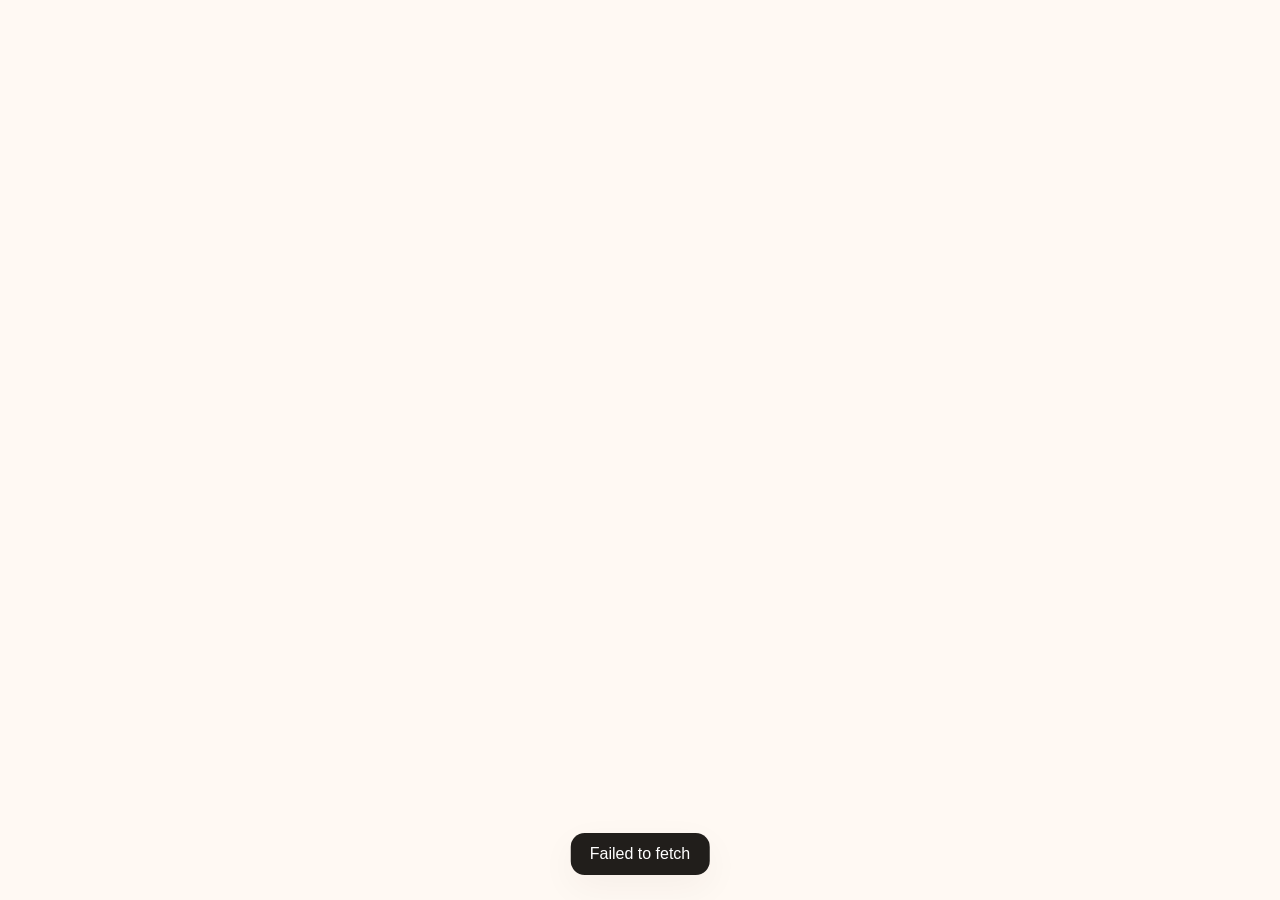
==== index.html @ 8232a76b "Add files via upload" ====
<!DOCTYPE html>
<html lang="pt-BR">
 <head>
  <meta charset="utf-8"/>
  <meta content="width=device-width,initial-scale=1" name="viewport"/>
  <meta content="#961406" name="theme-color"/>
  <title>
   Bendito Pastel · Peça online
  </title>
  <link href="https://cdnjs.cloudflare.com/ajax/libs/font-awesome/6.7.2/css/all.min.css" rel="stylesheet"/>
  <link href="./style.css" rel="stylesheet"/>
 </head>
 <body class="customerbody">
  <div id="app">
  </div>
  <script src="./customer.js" type="module">
  </script>
 </body>
</html>
---- style.css ----
:root{--brand:#961406;--accent:#d5411a;--bg:#faf8f5;--surface:#fff;--text:#211e1b;--muted:#87817d;--line:#eee9e5;--green:#238866;--shadow:0 12px 36px #3b190b0c}*{box-sizing:border-box}body{margin:0;background:var(--bg);color:var(--text);font-family:Inter,ui-sans-serif,-apple-system,BlinkMacSystemFont,'Segoe UI',sans-serif}button,input,select,textarea{font:inherit}button{cursor:pointer;border:0}button:disabled{opacity:.45;cursor:not-allowed}.primary{background:var(--brand);color:#fff;padding:13px 18px;border-radius:13px;font-weight:700}.primary:hover{background:#771308}.secondary{background:#f8ece7;color:var(--brand);padding:12px 16px;border-radius:12px;font-weight:650}.outline{background:#fff;border:1px solid var(--line);padding:11px 15px;border-radius:12px;color:var(--text)}.iconbtn{border:1px solid var(--line);border-radius:13px;background:#fff;padding:10px 12px}.muted{color:var(--muted)}.small{font-size:12px}.row{display:flex;align-items:center;gap:12px}.between{justify-content:space-between}.wrap{flex-wrap:wrap}.pill{font-size:11px;background:#f8e7de;border-radius:99px;padding:6px 10px;color:var(--brand);font-weight:750}.green{color:var(--green)}.card{background:#fff;border:1px solid #eeeae7;border-radius:20px;box-shadow:0 3px 12px #4a130807}.input{width:100%;padding:12px 14px;border:1px solid #e8e2df;border-radius:12px;background:#fff;outline:none}.input:focus{border-color:var(--accent);box-shadow:0 0 0 3px #d5411a20}label.field{font-size:13px;font-weight:650;display:block;margin:12px 0 6px}.grid{display:grid;gap:16px}.empty{color:var(--muted);padding:30px;text-align:center}.toast{position:fixed;bottom:25px;left:50%;transform:translateX(-50%);background:#211e1b;color:#fff;padding:12px 19px;border-radius:14px;z-index:999;box-shadow:var(--shadow);max-width:90%;text-align:center}.hidden{display:none!important}.photo{background:linear-gradient(135deg,#fbe9d4,#eed7c3);object-fit:cover;display:flex;align-items:center;justify-content:center;overflow:hidden}.photo img{width:100%;height:100%;object-fit:cover}.placeholder{font-size:56px;filter:drop-shadow(0 5px 8px #71280022)}.modalshade{position:fixed;inset:0;background:#21120e99;display:flex;align-items:center;justify-content:center;padding:18px;z-index:100}.modal{max-height:92vh;overflow:auto;background:#fff;border-radius:23px;padding:25px;width:min(560px,100%);box-shadow:0 25px 100px #1a0d0b35}.modal h2{margin:0 0 18px;font-size:22px}.modal .actions{display:flex;justify-content:flex-end;gap:10px;margin-top:22px}.checkboxline{display:flex;align-items:center;gap:9px;font-size:14px;padding:7px 0}.checkboxline input{accent-color:var(--brand)}.gallery{display:flex;gap:8px;overflow:auto;padding:8px 0}.gallery img{width:78px;height:70px;border-radius:10px;object-fit:cover}.sectiontitle{font-weight:800;letter-spacing:-.035em;font-size:23px;margin:0 0 17px}.noborder{border:0;background:transparent}.brand{font-size:21px;font-weight:900;letter-spacing:-1.2px}.brand i{display:inline-grid;place-items:center;font-size:19px;font-style:normal;background:var(--brand);color:white;border-radius:11px;width:39px;height:39px;margin-right:8px}
/* Administration */
.adminbody{background:#f6f5f3}.adminshell{display:flex;min-height:100vh}.sidebar{width:242px;background:white;border-right:1px solid var(--line);padding:24px 15px;position:sticky;top:0;height:100vh;flex-shrink:0;display:flex;flex-direction:column}.navcaption{font-size:10px;color:#a2a1a0;letter-spacing:.1em;font-weight:800;margin:34px 12px 11px}.navitem{display:flex;align-items:center;gap:13px;padding:13px 15px;width:100%;text-align:left;background:transparent;border-radius:13px;color:#68625f;font-weight:650;margin:2px 0}.navitem.active{background:#f8e7e1;color:var(--brand)}.navitem span{font-size:18px;width:23px}.sidebarbottom{margin-top:auto;border-radius:17px;padding:17px;background:linear-gradient(135deg,#961406,#d5411a);color:white}.adminmain{flex:1;min-width:0;padding:28px 34px;max-width:1550px;margin:auto}.adminheader{display:flex;justify-content:space-between;align-items:center;gap:15px;margin-bottom:32px}.adminheader h1{margin:0;font-size:29px;letter-spacing:-1.1px}.adminheader p{color:var(--muted);margin:7px 0 0;font-size:13px}.adminsearch{border:1px solid var(--line);border-radius:12px;background:white;padding:12px;width:240px}.stats{grid-template-columns:repeat(4,1fr)}.stat{padding:21px}.stat .value{font-size:30px;font-weight:850;letter-spacing:-1px;margin:18px 0 7px}.stat .label{font-size:13px;color:#69605e}.stat .symbol{background:#fbefe9;color:var(--brand);width:36px;height:36px;display:grid;place-items:center;border-radius:12px}.panels{grid-template-columns:1.25fr 1fr;margin-top:22px}.panel{padding:22px}.panel h3{margin:0 0 18px}.barrow{display:flex;align-items:center;gap:12px;margin:15px 0;font-size:13px}.bartrack{background:#f4eeea;flex:1;border-radius:20px;height:11px;overflow:hidden}.barfill{height:100%;border-radius:20px;background:linear-gradient(90deg,#f2b19d,var(--brand))}.tablewrap{overflow:auto}.datatable{width:100%;border-collapse:collapse;font-size:13px}.datatable th{text-align:left;color:#9a938f;font-size:11px;font-weight:700;padding:14px 12px;border-bottom:1px solid var(--line);white-space:nowrap}.datatable td{padding:15px 12px;border-bottom:1px solid #f5f0ec;vertical-align:middle}.datatable tr:last-child td{border-bottom:0}.datatable .thumb{width:48px;height:48px;border-radius:12px;flex-shrink:0}.status{border-radius:99px;padding:6px 10px;background:#e9f6ed;color:#26844d;font-weight:700;font-size:11px;white-space:nowrap}.status.off{background:#f8eae5;color:#9f4a35}.toolbar{display:flex;align-items:center;justify-content:space-between;gap:12px;margin-bottom:17px}.chip{padding:9px 14px;border-radius:99px;border:1px solid #eae4df;background:white;font-size:12px;font-weight:700}.chip.selected{background:#f8e7e1;border-color:#f1c4b5;color:var(--brand)}.formgrid{display:grid;grid-template-columns:1fr 1fr;gap:0 13px}.formgrid .full{grid-column:1/-1}.image-drop{border:2px dashed #e5d7d1;background:#fffbf9;border-radius:14px;padding:17px;text-align:center;cursor:pointer}.image-drop input{max-width:100%}.subnav{display:flex;gap:8px;flex-wrap:wrap}.ordercard{padding:20px;margin:12px 0}.ordercard .items{font-size:13px;line-height:1.8;margin:15px 0;border-block:1px solid var(--line);padding:10px 0}.configcard{padding:23px;max-width:750px}.mobiletop{display:none}
/* Customer */
.customerbody{background:#fff9f3}.customertop{background:#fff8f1;max-width:720px;margin:auto;padding:23px 18px 0}.customerwrap{max-width:720px;margin:auto;padding:0 18px 110px}.shopheading{display:flex;align-items:center;justify-content:space-between;gap:10px;margin-bottom:22px}.shopheading h1{margin:4px 0 3px;font-weight:900;letter-spacing:-1.5px;font-size:29px}.shopheading p{margin:0;color:#86766c;font-size:12px}.roundbtn{display:grid;place-items:center;background:white;border:1px solid #f2e6df;border-radius:15px;width:44px;height:44px;font-size:20px;box-shadow:0 4px 12px #5a21110c}.searchbar{display:flex;gap:10px;margin:15px 0 20px}.searchbar input{background:#fff;border:1px solid #f0e9e3;border-radius:16px;flex:1;min-width:0;padding:15px}.hero{min-height:215px;border-radius:22px;background:linear-gradient(110deg,#6e0d05,#9f1c09 65%,#d6411b);color:white;padding:25px 23px;display:flex;position:relative;overflow:hidden;align-items:center}.hero .copy{z-index:1;max-width:60%}.hero h2{font-size:27px;letter-spacing:-1px;line-height:1.06;margin:10px 0}.hero p{font-size:12px;line-height:1.5;opacity:.9}.hero button{background:#fff;color:var(--brand);border-radius:13px;padding:10px 13px;font-weight:800;margin-top:8px;font-size:12px}.customersection{margin-top:27px}.customersection h2{font-size:19px;letter-spacing:-.6px;margin:0 0 14px}.categoryrow{display:flex;gap:17px;overflow-x:auto;padding-bottom:7px;scrollbar-width:none}.catbubble{background:transparent;min-width:80px;display:flex;flex-direction:column;align-items:center;gap:8px;font-weight:750;font-size:11px;color:#51443f}.catbubble .bubble{background:white;box-shadow:0 5px 14px #68291511;border-radius:50%;width:73px;height:73px;display:grid;place-items:center;font-size:33px;border:2px solid transparent;overflow:hidden}.catbubble.active .bubble{border-color:var(--accent);background:#ffe8da}.catbubble.active{color:var(--brand)}.catbubble img{width:100%;height:100%;object-fit:cover}.productsgrid{grid-template-columns:repeat(2,minmax(0,1fr));gap:13px}.productcard{background:#fff;border:1px solid #f4eae2;border-radius:18px;padding:10px;box-shadow:0 6px 22px #6c35100a;min-width:0}.productcard .photo{height:147px;border-radius:14px;position:relative}.productcard .photo .placeholder{font-size:83px}.productcard h3{font-size:14px;line-height:1.25;margin:11px 0 5px}.productcard p{font-size:11px;color:#8f817b;min-height:29px;line-height:1.4;margin:0}.price{font-weight:850;color:var(--brand);font-size:17px}.oldprice{font-size:11px;text-decoration:line-through;color:#aaa}.productfoot{display:flex;align-items:center;justify-content:space-between;gap:4px;margin-top:12px}.addbtn{background:var(--accent);color:white;border-radius:11px;width:34px;height:34px;font-size:22px}.productcard .pill{position:absolute;top:8px;left:8px;background:white;font-size:10px}.bottomnav{position:fixed;bottom:0;left:50%;transform:translateX(-50%);width:min(720px,100%);background:#fff;display:flex;justify-content:space-around;align-items:center;box-shadow:0 -8px 30px #612d1b12;z-index:30;border-radius:19px 19px 0 0;padding:12px 8px max(12px,env(safe-area-inset-bottom))}.bottomnav button{display:flex;align-items:center;flex-direction:column;gap:3px;color:#8d817c;background:transparent;font-size:10px;font-weight:650;min-width:58px}.bottomnav button b{font-size:21px;font-weight:400}.bottomnav button.active{color:var(--brand)}.cartcount{position:absolute;margin-left:20px;margin-top:-5px;border-radius:50%;background:var(--brand);color:#fff;padding:2px 5px;font-size:10px}.progress{height:9px;background:#f1e9e5;border-radius:9px;overflow:hidden}.progress>div{background:var(--accent);height:100%;border-radius:9px}.cartline{display:flex;gap:12px;padding:13px 0;border-bottom:1px solid var(--line)}.cartline .photo{width:65px;height:65px;border-radius:12px;flex-shrink:0}.stepdot{height:5px;flex:1;background:#f0e5df;border-radius:10px}.stepdot.current{background:var(--accent)}@media(max-width:1150px){.stats{grid-template-columns:repeat(2,1fr)}.panels{grid-template-columns:1fr}}@media(max-width:760px){.sidebar{display:none}.adminmain{padding:16px}.mobiletop{display:flex;gap:7px;overflow:auto;margin-bottom:16px}.mobiletop button{white-space:nowrap}.adminheader{flex-wrap:wrap}.adminheader h1{font-size:23px}.adminsearch{width:100%}.stats{gap:9px}.stat{padding:15px}.stat .value{font-size:23px}.panel{padding:15px}.adminmain{width:100%}.hero:after{font-size:140px;right:-14px}.hero h2{font-size:25px}}@media(min-width:720px){.customerwrap{background:#fff9f3}.customertop{padding-top:35px}.productsgrid{grid-template-columns:repeat(3,minmax(0,1fr))}}
/* Unified catalog organizer */
.catalog-category{margin:12px 0;overflow:hidden;transition:box-shadow .18s ease,transform .18s ease}.catalog-category:hover{box-shadow:0 8px 24px #4a130811}.catalog-heading{display:flex;align-items:center;gap:12px;padding:16px;flex-wrap:wrap}.catalog-collapse{background:#f8eeeb;color:var(--brand);border-radius:9px;padding:8px}.grow{flex:1;min-width:130px}.catalog-items{padding:0 15px 15px 50px;min-height:30px}.catalog-product{display:flex;align-items:center;gap:12px;border-top:1px solid var(--line);padding:10px 0;transition:background .15s}.catalog-product:hover{background:#fffbf8}.catalogthumb{width:44px;height:44px;border-radius:10px;flex-shrink:0}.catalogthumb .placeholder{font-size:26px}.draghandle{cursor:grab;color:#b3a39c;font-size:22px;user-select:none}.dragging{opacity:.5;outline:2px dashed var(--accent)}.catalog-add{background:#faf0eb;color:var(--brand);padding:11px;border-radius:10px;margin-top:8px}.option-editor{background:#faf7f5;border:1px solid var(--line);border-radius:13px;padding:13px;margin:9px 0}.productcard{cursor:pointer;transition:transform .18s ease,box-shadow .18s ease}.productcard:hover{transform:translateY(-2px);box-shadow:0 9px 28px #6c35101d}.choice-group{border:1px solid var(--line);border-radius:15px;padding:14px;margin:12px 0}.choice-group h3{margin:0 0 5px}.choice-option{display:flex;align-items:center;gap:10px;padding:9px 0;border-top:1px solid #f6f2ef}.choice-option input{accent-color:var(--brand)}@media(prefers-reduced-motion:reduce){.catalog-category,.catalog-product,.productcard{transition:none}}

/* Product editor — reusable addons picker */
.linked-addons{display:grid;gap:8px;margin:10px 0}
.linked-addon{display:flex;align-items:center;gap:10px;background:#faf8f7;border:1px solid var(--line);border-radius:12px;padding:10px 12px}
.linked-addon .grow,.addon-pick-option .grow{display:flex;flex-direction:column;gap:3px;min-width:0}
.linked-addon-icon{display:grid;place-items:center;flex:none;width:32px;height:32px;border-radius:9px;background:#fbeae6;color:var(--primary,#961406);font-weight:700}
.addon-picker{margin-top:12px;border:1px solid var(--line);border-radius:14px;padding:12px;background:#fff}
.addon-picker[hidden]{display:none}
.addon-results{display:grid;gap:5px;margin-top:9px;max-height:240px;overflow:auto}
.addon-pick-option{width:100%;display:flex;align-items:center;gap:10px;text-align:left;border:1px solid transparent;border-radius:10px;background:transparent;padding:10px;cursor:pointer;color:inherit;transition:background .15s ease,border-color .15s ease}
.addon-pick-option:hover,.addon-pick-option:focus-visible{background:#fff5f2;border-color:#eed5ce}
.picker-add{font-size:12px;color:#961406;white-space:nowrap;font-weight:600}
@media(prefers-reduced-motion:reduce){.addon-pick-option{transition:none}}

/* v0.4: product image, fixed incentive, quantity controls, subtle motion */
.shipping-sticky{position:sticky;top:0;z-index:25;background:#fff9f3ed;backdrop-filter:blur(12px);padding:11px 4px 12px;margin:0 auto 8px;max-width:720px;padding:12px 18px;font-size:12px;font-weight:750;color:var(--brand)}
.shipping-sticky .progress{height:5px;margin-top:8px}.customertop{display:flow-root}.customerbody .fa-solid{color:inherit;font-size:.95em}
.swipe-hint{margin-top:20px;padding:14px 10px;color:#7a5146;font-size:12px;text-align:center;background:#fff5ed;border:1px dashed #e9cfc4;border-radius:14px}.swipe-arrows{display:flex;justify-content:center;gap:14px;margin-top:10px}.swipe-arrows button{background:white;color:var(--brand);border:1px solid #e7d5ca;border-radius:50%;height:34px;width:34px}
.product-detail-modal{padding:0;overflow:auto}.product-detail-hero{height:270px;width:100%;background-color:#6e160d;background-position:center;background-size:cover;position:relative;color:white;border-radius:23px 23px 15px 15px;overflow:hidden}.product-detail-top{position:absolute;top:0;left:0;right:0;display:flex;align-items:flex-start;justify-content:space-between;gap:14px;padding:22px 20px;background:linear-gradient(180deg,#350800a8,transparent)}.product-detail-top h2{font-size:22px;line-height:1.2;color:#fff;margin:0;text-shadow:0 1px 4px #0007}.detail-close{background:#ffffffed;color:#50100a;border:0;border-radius:50%;width:36px;height:36px;flex-shrink:0;display:grid;place-items:center}.detail-placeholder{height:100%;display:grid;place-items:center;font-size:75px;color:#fff5}.product-detail-content{padding:22px 24px 25px}.choice-group{padding:17px 0;border-top:1px solid var(--line)}.choice-group h3{margin:0 0 5px}.choice-option{display:flex;align-items:center;gap:9px;padding:13px 0;border-bottom:1px solid #f3ece7;font-size:13px}.choice-name{flex:1}.choice-option>b{font-size:12px;white-space:nowrap}.choice-counter{display:flex;align-items:center;gap:9px;margin-left:auto}.choice-counter button{width:30px;height:30px;border-radius:9px;background:#f8ebe5;color:var(--brand);font-size:12px}.choice-counter strong{min-width:14px;text-align:center}.choice-counter button:disabled{opacity:.3}
.productcard,.addbtn,.catbubble,.swipe-arrows button{transition:transform .18s ease,box-shadow .18s ease}.productcard:active,.addbtn:active,.swipe-arrows button:active{transform:scale(.97)}.customersection#menu{scroll-margin-top:85px}
@media(max-width:600px){.product-detail-modal{width:100%;max-height:95dvh;border-radius:23px 23px 0 0;align-self:flex-end}.modalshade:has(.product-detail-modal){padding:0;align-items:flex-end}.product-detail-hero{height:clamp(230px,64vw,350px)}}
@media(prefers-reduced-motion:reduce){.productcard,.addbtn,.catbubble,.swipe-arrows button{transition:none}html{scroll-behavior:auto}}

/* v0.5: swipe feedback and order navigation */
#menu{will-change:transform;touch-action:pan-y;contain:layout style}.swipe-hint{animation:swipeNudge 2.8s ease-in-out infinite}.pix-result{margin:18px 0;text-align:left;padding:15px;background:#fff5ee;border-radius:14px}.pix-result textarea{font-size:11px;overflow-wrap:anywhere}@keyframes swipeNudge{0%,75%,100%{transform:translateX(0)}83%{transform:translateX(-7px)}91%{transform:translateX(5px)}}@media(prefers-reduced-motion:reduce){.swipe-hint{animation:none}#menu{will-change:auto}}

/* v0.6: preserve viewport during horizontal category changes */
#menu{overflow-anchor:none;backface-visibility:hidden;transform:translateZ(0)}
html{overflow-anchor:none}

.footer-banner {
  padding: 28px 22px;
  min-height: 150px;
  border-radius: 16px;
  background-color: #961406;
  background-size: cover;
  background-position: center;
  color: white;
}
.footer-banner h2,.footer-banner p { color: white; }
#menu { touch-action: pan-y; contain: layout style; }
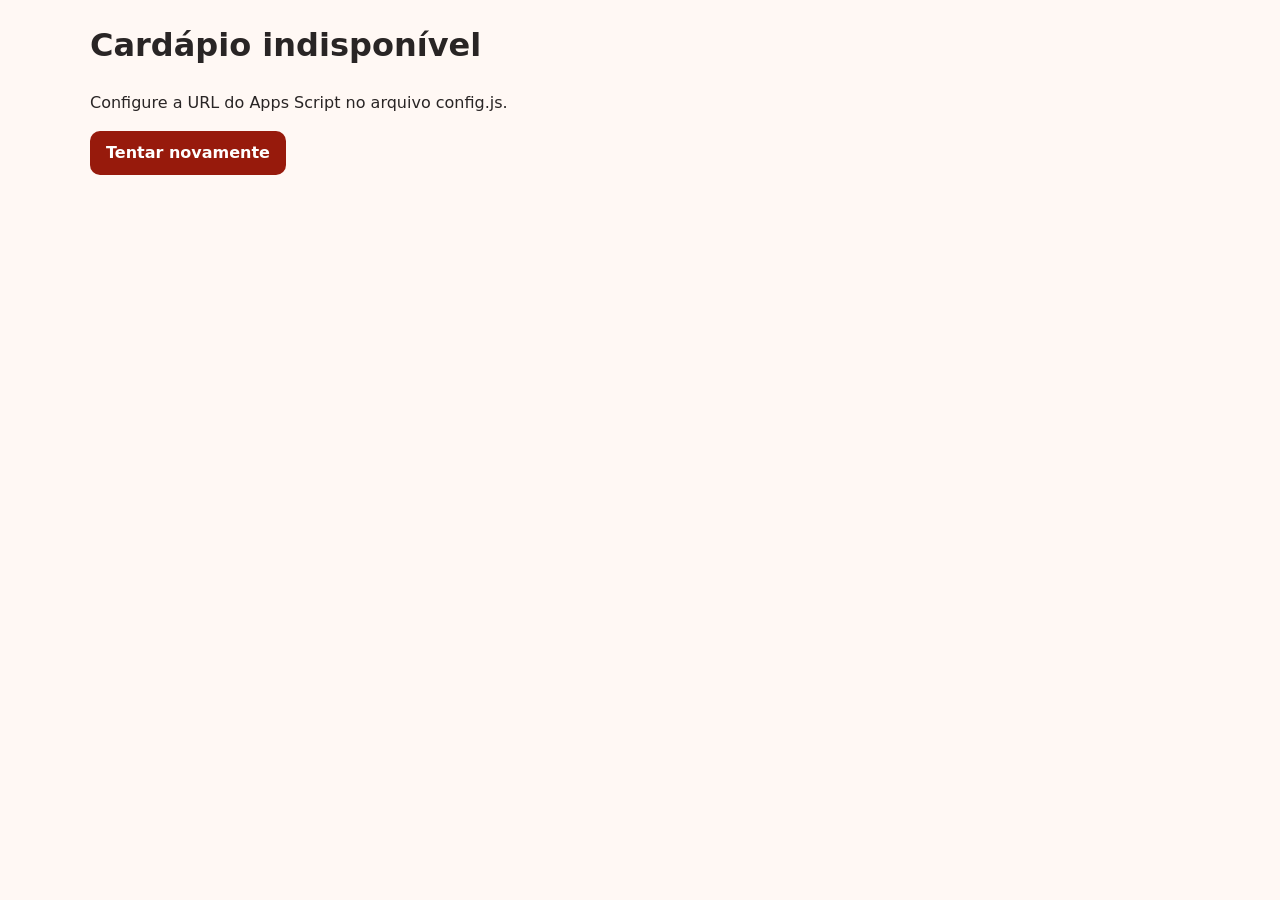
==== commit 3092157c: "Add files via upload" ====
--- a/index.html
+++ b/index.html
@@ -1,20 +1 @@
-<!DOCTYPE html>
-<html lang="pt-BR">
- <head>
-  <meta charset="utf-8"/>
-  <meta content="width=device-width,initial-scale=1" name="viewport"/>
-  <meta content="#961406" name="theme-color"/>
-  <title>
-   Bendito Pastel · Peça online
-  </title>
-  <link href="https://cdnjs.cloudflare.com/ajax/libs/font-awesome/6.7.2/css/all.min.css" rel="stylesheet"/>
-  <link href="./style.css" rel="stylesheet"/>
- </head>
- <body class="customerbody">
-  <div id="app">
-  </div>
-  <script src="./customer.js" type="module">
-  </script>
- </body>
-</html>
-
+<!doctype html><html lang="pt-BR"><head><meta charset="utf-8"><meta name="viewport" content="width=device-width,initial-scale=1"><meta name="theme-color" content="#971a0c"><title>Cardápio digital</title><link rel="stylesheet" href="style.css"></head><body><div id="app"></div><script src="config.js"></script><script type="module" src="app.js"></script></body></html>
--- a/style.css
+++ b/style.css
@@ -1,48 +1 @@
-:root{--brand:#961406;--accent:#d5411a;--bg:#faf8f5;--surface:#fff;--text:#211e1b;--muted:#87817d;--line:#eee9e5;--green:#238866;--shadow:0 12px 36px #3b190b0c}*{box-sizing:border-box}body{margin:0;background:var(--bg);color:var(--text);font-family:Inter,ui-sans-serif,-apple-system,BlinkMacSystemFont,'Segoe UI',sans-serif}button,input,select,textarea{font:inherit}button{cursor:pointer;border:0}button:disabled{opacity:.45;cursor:not-allowed}.primary{background:var(--brand);color:#fff;padding:13px 18px;border-radius:13px;font-weight:700}.primary:hover{background:#771308}.secondary{background:#f8ece7;color:var(--brand);padding:12px 16px;border-radius:12px;font-weight:650}.outline{background:#fff;border:1px solid var(--line);padding:11px 15px;border-radius:12px;color:var(--text)}.iconbtn{border:1px solid var(--line);border-radius:13px;background:#fff;padding:10px 12px}.muted{color:var(--muted)}.small{font-size:12px}.row{display:flex;align-items:center;gap:12px}.between{justify-content:space-between}.wrap{flex-wrap:wrap}.pill{font-size:11px;background:#f8e7de;border-radius:99px;padding:6px 10px;color:var(--brand);font-weight:750}.green{color:var(--green)}.card{background:#fff;border:1px solid #eeeae7;border-radius:20px;box-shadow:0 3px 12px #4a130807}.input{width:100%;padding:12px 14px;border:1px solid #e8e2df;border-radius:12px;background:#fff;outline:none}.input:focus{border-color:var(--accent);box-shadow:0 0 0 3px #d5411a20}label.field{font-size:13px;font-weight:650;display:block;margin:12px 0 6px}.grid{display:grid;gap:16px}.empty{color:var(--muted);padding:30px;text-align:center}.toast{position:fixed;bottom:25px;left:50%;transform:translateX(-50%);background:#211e1b;color:#fff;padding:12px 19px;border-radius:14px;z-index:999;box-shadow:var(--shadow);max-width:90%;text-align:center}.hidden{display:none!important}.photo{background:linear-gradient(135deg,#fbe9d4,#eed7c3);object-fit:cover;display:flex;align-items:center;justify-content:center;overflow:hidden}.photo img{width:100%;height:100%;object-fit:cover}.placeholder{font-size:56px;filter:drop-shadow(0 5px 8px #71280022)}.modalshade{position:fixed;inset:0;background:#21120e99;display:flex;align-items:center;justify-content:center;padding:18px;z-index:100}.modal{max-height:92vh;overflow:auto;background:#fff;border-radius:23px;padding:25px;width:min(560px,100%);box-shadow:0 25px 100px #1a0d0b35}.modal h2{margin:0 0 18px;font-size:22px}.modal .actions{display:flex;justify-content:flex-end;gap:10px;margin-top:22px}.checkboxline{display:flex;align-items:center;gap:9px;font-size:14px;padding:7px 0}.checkboxline input{accent-color:var(--brand)}.gallery{display:flex;gap:8px;overflow:auto;padding:8px 0}.gallery img{width:78px;height:70px;border-radius:10px;object-fit:cover}.sectiontitle{font-weight:800;letter-spacing:-.035em;font-size:23px;margin:0 0 17px}.noborder{border:0;background:transparent}.brand{font-size:21px;font-weight:900;letter-spacing:-1.2px}.brand i{display:inline-grid;place-items:center;font-size:19px;font-style:normal;background:var(--brand);color:white;border-radius:11px;width:39px;height:39px;margin-right:8px}
-/* Administration */
-.adminbody{background:#f6f5f3}.adminshell{display:flex;min-height:100vh}.sidebar{width:242px;background:white;border-right:1px solid var(--line);padding:24px 15px;position:sticky;top:0;height:100vh;flex-shrink:0;display:flex;flex-direction:column}.navcaption{font-size:10px;color:#a2a1a0;letter-spacing:.1em;font-weight:800;margin:34px 12px 11px}.navitem{display:flex;align-items:center;gap:13px;padding:13px 15px;width:100%;text-align:left;background:transparent;border-radius:13px;color:#68625f;font-weight:650;margin:2px 0}.navitem.active{background:#f8e7e1;color:var(--brand)}.navitem span{font-size:18px;width:23px}.sidebarbottom{margin-top:auto;border-radius:17px;padding:17px;background:linear-gradient(135deg,#961406,#d5411a);color:white}.adminmain{flex:1;min-width:0;padding:28px 34px;max-width:1550px;margin:auto}.adminheader{display:flex;justify-content:space-between;align-items:center;gap:15px;margin-bottom:32px}.adminheader h1{margin:0;font-size:29px;letter-spacing:-1.1px}.adminheader p{color:var(--muted);margin:7px 0 0;font-size:13px}.adminsearch{border:1px solid var(--line);border-radius:12px;background:white;padding:12px;width:240px}.stats{grid-template-columns:repeat(4,1fr)}.stat{padding:21px}.stat .value{font-size:30px;font-weight:850;letter-spacing:-1px;margin:18px 0 7px}.stat .label{font-size:13px;color:#69605e}.stat .symbol{background:#fbefe9;color:var(--brand);width:36px;height:36px;display:grid;place-items:center;border-radius:12px}.panels{grid-template-columns:1.25fr 1fr;margin-top:22px}.panel{padding:22px}.panel h3{margin:0 0 18px}.barrow{display:flex;align-items:center;gap:12px;margin:15px 0;font-size:13px}.bartrack{background:#f4eeea;flex:1;border-radius:20px;height:11px;overflow:hidden}.barfill{height:100%;border-radius:20px;background:linear-gradient(90deg,#f2b19d,var(--brand))}.tablewrap{overflow:auto}.datatable{width:100%;border-collapse:collapse;font-size:13px}.datatable th{text-align:left;color:#9a938f;font-size:11px;font-weight:700;padding:14px 12px;border-bottom:1px solid var(--line);white-space:nowrap}.datatable td{padding:15px 12px;border-bottom:1px solid #f5f0ec;vertical-align:middle}.datatable tr:last-child td{border-bottom:0}.datatable .thumb{width:48px;height:48px;border-radius:12px;flex-shrink:0}.status{border-radius:99px;padding:6px 10px;background:#e9f6ed;color:#26844d;font-weight:700;font-size:11px;white-space:nowrap}.status.off{background:#f8eae5;color:#9f4a35}.toolbar{display:flex;align-items:center;justify-content:space-between;gap:12px;margin-bottom:17px}.chip{padding:9px 14px;border-radius:99px;border:1px solid #eae4df;background:white;font-size:12px;font-weight:700}.chip.selected{background:#f8e7e1;border-color:#f1c4b5;color:var(--brand)}.formgrid{display:grid;grid-template-columns:1fr 1fr;gap:0 13px}.formgrid .full{grid-column:1/-1}.image-drop{border:2px dashed #e5d7d1;background:#fffbf9;border-radius:14px;padding:17px;text-align:center;cursor:pointer}.image-drop input{max-width:100%}.subnav{display:flex;gap:8px;flex-wrap:wrap}.ordercard{padding:20px;margin:12px 0}.ordercard .items{font-size:13px;line-height:1.8;margin:15px 0;border-block:1px solid var(--line);padding:10px 0}.configcard{padding:23px;max-width:750px}.mobiletop{display:none}
-/* Customer */
-.customerbody{background:#fff9f3}.customertop{background:#fff8f1;max-width:720px;margin:auto;padding:23px 18px 0}.customerwrap{max-width:720px;margin:auto;padding:0 18px 110px}.shopheading{display:flex;align-items:center;justify-content:space-between;gap:10px;margin-bottom:22px}.shopheading h1{margin:4px 0 3px;font-weight:900;letter-spacing:-1.5px;font-size:29px}.shopheading p{margin:0;color:#86766c;font-size:12px}.roundbtn{display:grid;place-items:center;background:white;border:1px solid #f2e6df;border-radius:15px;width:44px;height:44px;font-size:20px;box-shadow:0 4px 12px #5a21110c}.searchbar{display:flex;gap:10px;margin:15px 0 20px}.searchbar input{background:#fff;border:1px solid #f0e9e3;border-radius:16px;flex:1;min-width:0;padding:15px}.hero{min-height:215px;border-radius:22px;background:linear-gradient(110deg,#6e0d05,#9f1c09 65%,#d6411b);color:white;padding:25px 23px;display:flex;position:relative;overflow:hidden;align-items:center}.hero .copy{z-index:1;max-width:60%}.hero h2{font-size:27px;letter-spacing:-1px;line-height:1.06;margin:10px 0}.hero p{font-size:12px;line-height:1.5;opacity:.9}.hero button{background:#fff;color:var(--brand);border-radius:13px;padding:10px 13px;font-weight:800;margin-top:8px;font-size:12px}.customersection{margin-top:27px}.customersection h2{font-size:19px;letter-spacing:-.6px;margin:0 0 14px}.categoryrow{display:flex;gap:17px;overflow-x:auto;padding-bottom:7px;scrollbar-width:none}.catbubble{background:transparent;min-width:80px;display:flex;flex-direction:column;align-items:center;gap:8px;font-weight:750;font-size:11px;color:#51443f}.catbubble .bubble{background:white;box-shadow:0 5px 14px #68291511;border-radius:50%;width:73px;height:73px;display:grid;place-items:center;font-size:33px;border:2px solid transparent;overflow:hidden}.catbubble.active .bubble{border-color:var(--accent);background:#ffe8da}.catbubble.active{color:var(--brand)}.catbubble img{width:100%;height:100%;object-fit:cover}.productsgrid{grid-template-columns:repeat(2,minmax(0,1fr));gap:13px}.productcard{background:#fff;border:1px solid #f4eae2;border-radius:18px;padding:10px;box-shadow:0 6px 22px #6c35100a;min-width:0}.productcard .photo{height:147px;border-radius:14px;position:relative}.productcard .photo .placeholder{font-size:83px}.productcard h3{font-size:14px;line-height:1.25;margin:11px 0 5px}.productcard p{font-size:11px;color:#8f817b;min-height:29px;line-height:1.4;margin:0}.price{font-weight:850;color:var(--brand);font-size:17px}.oldprice{font-size:11px;text-decoration:line-through;color:#aaa}.productfoot{display:flex;align-items:center;justify-content:space-between;gap:4px;margin-top:12px}.addbtn{background:var(--accent);color:white;border-radius:11px;width:34px;height:34px;font-size:22px}.productcard .pill{position:absolute;top:8px;left:8px;background:white;font-size:10px}.bottomnav{position:fixed;bottom:0;left:50%;transform:translateX(-50%);width:min(720px,100%);background:#fff;display:flex;justify-content:space-around;align-items:center;box-shadow:0 -8px 30px #612d1b12;z-index:30;border-radius:19px 19px 0 0;padding:12px 8px max(12px,env(safe-area-inset-bottom))}.bottomnav button{display:flex;align-items:center;flex-direction:column;gap:3px;color:#8d817c;background:transparent;font-size:10px;font-weight:650;min-width:58px}.bottomnav button b{font-size:21px;font-weight:400}.bottomnav button.active{color:var(--brand)}.cartcount{position:absolute;margin-left:20px;margin-top:-5px;border-radius:50%;background:var(--brand);color:#fff;padding:2px 5px;font-size:10px}.progress{height:9px;background:#f1e9e5;border-radius:9px;overflow:hidden}.progress>div{background:var(--accent);height:100%;border-radius:9px}.cartline{display:flex;gap:12px;padding:13px 0;border-bottom:1px solid var(--line)}.cartline .photo{width:65px;height:65px;border-radius:12px;flex-shrink:0}.stepdot{height:5px;flex:1;background:#f0e5df;border-radius:10px}.stepdot.current{background:var(--accent)}@media(max-width:1150px){.stats{grid-template-columns:repeat(2,1fr)}.panels{grid-template-columns:1fr}}@media(max-width:760px){.sidebar{display:none}.adminmain{padding:16px}.mobiletop{display:flex;gap:7px;overflow:auto;margin-bottom:16px}.mobiletop button{white-space:nowrap}.adminheader{flex-wrap:wrap}.adminheader h1{font-size:23px}.adminsearch{width:100%}.stats{gap:9px}.stat{padding:15px}.stat .value{font-size:23px}.panel{padding:15px}.adminmain{width:100%}.hero:after{font-size:140px;right:-14px}.hero h2{font-size:25px}}@media(min-width:720px){.customerwrap{background:#fff9f3}.customertop{padding-top:35px}.productsgrid{grid-template-columns:repeat(3,minmax(0,1fr))}}
-/* Unified catalog organizer */
-.catalog-category{margin:12px 0;overflow:hidden;transition:box-shadow .18s ease,transform .18s ease}.catalog-category:hover{box-shadow:0 8px 24px #4a130811}.catalog-heading{display:flex;align-items:center;gap:12px;padding:16px;flex-wrap:wrap}.catalog-collapse{background:#f8eeeb;color:var(--brand);border-radius:9px;padding:8px}.grow{flex:1;min-width:130px}.catalog-items{padding:0 15px 15px 50px;min-height:30px}.catalog-product{display:flex;align-items:center;gap:12px;border-top:1px solid var(--line);padding:10px 0;transition:background .15s}.catalog-product:hover{background:#fffbf8}.catalogthumb{width:44px;height:44px;border-radius:10px;flex-shrink:0}.catalogthumb .placeholder{font-size:26px}.draghandle{cursor:grab;color:#b3a39c;font-size:22px;user-select:none}.dragging{opacity:.5;outline:2px dashed var(--accent)}.catalog-add{background:#faf0eb;color:var(--brand);padding:11px;border-radius:10px;margin-top:8px}.option-editor{background:#faf7f5;border:1px solid var(--line);border-radius:13px;padding:13px;margin:9px 0}.productcard{cursor:pointer;transition:transform .18s ease,box-shadow .18s ease}.productcard:hover{transform:translateY(-2px);box-shadow:0 9px 28px #6c35101d}.choice-group{border:1px solid var(--line);border-radius:15px;padding:14px;margin:12px 0}.choice-group h3{margin:0 0 5px}.choice-option{display:flex;align-items:center;gap:10px;padding:9px 0;border-top:1px solid #f6f2ef}.choice-option input{accent-color:var(--brand)}@media(prefers-reduced-motion:reduce){.catalog-category,.catalog-product,.productcard{transition:none}}
-
-/* Product editor — reusable addons picker */
-.linked-addons{display:grid;gap:8px;margin:10px 0}
-.linked-addon{display:flex;align-items:center;gap:10px;background:#faf8f7;border:1px solid var(--line);border-radius:12px;padding:10px 12px}
-.linked-addon .grow,.addon-pick-option .grow{display:flex;flex-direction:column;gap:3px;min-width:0}
-.linked-addon-icon{display:grid;place-items:center;flex:none;width:32px;height:32px;border-radius:9px;background:#fbeae6;color:var(--primary,#961406);font-weight:700}
-.addon-picker{margin-top:12px;border:1px solid var(--line);border-radius:14px;padding:12px;background:#fff}
-.addon-picker[hidden]{display:none}
-.addon-results{display:grid;gap:5px;margin-top:9px;max-height:240px;overflow:auto}
-.addon-pick-option{width:100%;display:flex;align-items:center;gap:10px;text-align:left;border:1px solid transparent;border-radius:10px;background:transparent;padding:10px;cursor:pointer;color:inherit;transition:background .15s ease,border-color .15s ease}
-.addon-pick-option:hover,.addon-pick-option:focus-visible{background:#fff5f2;border-color:#eed5ce}
-.picker-add{font-size:12px;color:#961406;white-space:nowrap;font-weight:600}
-@media(prefers-reduced-motion:reduce){.addon-pick-option{transition:none}}
-
-/* v0.4: product image, fixed incentive, quantity controls, subtle motion */
-.shipping-sticky{position:sticky;top:0;z-index:25;background:#fff9f3ed;backdrop-filter:blur(12px);padding:11px 4px 12px;margin:0 auto 8px;max-width:720px;padding:12px 18px;font-size:12px;font-weight:750;color:var(--brand)}
-.shipping-sticky .progress{height:5px;margin-top:8px}.customertop{display:flow-root}.customerbody .fa-solid{color:inherit;font-size:.95em}
-.swipe-hint{margin-top:20px;padding:14px 10px;color:#7a5146;font-size:12px;text-align:center;background:#fff5ed;border:1px dashed #e9cfc4;border-radius:14px}.swipe-arrows{display:flex;justify-content:center;gap:14px;margin-top:10px}.swipe-arrows button{background:white;color:var(--brand);border:1px solid #e7d5ca;border-radius:50%;height:34px;width:34px}
-.product-detail-modal{padding:0;overflow:auto}.product-detail-hero{height:270px;width:100%;background-color:#6e160d;background-position:center;background-size:cover;position:relative;color:white;border-radius:23px 23px 15px 15px;overflow:hidden}.product-detail-top{position:absolute;top:0;left:0;right:0;display:flex;align-items:flex-start;justify-content:space-between;gap:14px;padding:22px 20px;background:linear-gradient(180deg,#350800a8,transparent)}.product-detail-top h2{font-size:22px;line-height:1.2;color:#fff;margin:0;text-shadow:0 1px 4px #0007}.detail-close{background:#ffffffed;color:#50100a;border:0;border-radius:50%;width:36px;height:36px;flex-shrink:0;display:grid;place-items:center}.detail-placeholder{height:100%;display:grid;place-items:center;font-size:75px;color:#fff5}.product-detail-content{padding:22px 24px 25px}.choice-group{padding:17px 0;border-top:1px solid var(--line)}.choice-group h3{margin:0 0 5px}.choice-option{display:flex;align-items:center;gap:9px;padding:13px 0;border-bottom:1px solid #f3ece7;font-size:13px}.choice-name{flex:1}.choice-option>b{font-size:12px;white-space:nowrap}.choice-counter{display:flex;align-items:center;gap:9px;margin-left:auto}.choice-counter button{width:30px;height:30px;border-radius:9px;background:#f8ebe5;color:var(--brand);font-size:12px}.choice-counter strong{min-width:14px;text-align:center}.choice-counter button:disabled{opacity:.3}
-.productcard,.addbtn,.catbubble,.swipe-arrows button{transition:transform .18s ease,box-shadow .18s ease}.productcard:active,.addbtn:active,.swipe-arrows button:active{transform:scale(.97)}.customersection#menu{scroll-margin-top:85px}
-@media(max-width:600px){.product-detail-modal{width:100%;max-height:95dvh;border-radius:23px 23px 0 0;align-self:flex-end}.modalshade:has(.product-detail-modal){padding:0;align-items:flex-end}.product-detail-hero{height:clamp(230px,64vw,350px)}}
-@media(prefers-reduced-motion:reduce){.productcard,.addbtn,.catbubble,.swipe-arrows button{transition:none}html{scroll-behavior:auto}}
-
-/* v0.5: swipe feedback and order navigation */
-#menu{will-change:transform;touch-action:pan-y;contain:layout style}.swipe-hint{animation:swipeNudge 2.8s ease-in-out infinite}.pix-result{margin:18px 0;text-align:left;padding:15px;background:#fff5ee;border-radius:14px}.pix-result textarea{font-size:11px;overflow-wrap:anywhere}@keyframes swipeNudge{0%,75%,100%{transform:translateX(0)}83%{transform:translateX(-7px)}91%{transform:translateX(5px)}}@media(prefers-reduced-motion:reduce){.swipe-hint{animation:none}#menu{will-change:auto}}
-
-/* v0.6: preserve viewport during horizontal category changes */
-#menu{overflow-anchor:none;backface-visibility:hidden;transform:translateZ(0)}
-html{overflow-anchor:none}
-
-.footer-banner {
-  padding: 28px 22px;
-  min-height: 150px;
-  border-radius: 16px;
-  background-color: #961406;
-  background-size: cover;
-  background-position: center;
-  color: white;
-}
-.footer-banner h2,.footer-banner p { color: white; }
-#menu { touch-action: pan-y; contain: layout style; }
+:root{--primary:#971a0c;--dark:#292525;--border:#eadeda;--back:#fff8f4;--muted:#716a67}*{box-sizing:border-box}html{scroll-behavior:smooth}body{margin:0;background:var(--back);color:var(--dark);font:16px/1.5 system-ui,-apple-system,Segoe UI,sans-serif;padding-bottom:78px}button,input,textarea,select{font:inherit}button{background:var(--primary);color:white;border:0;border-radius:10px;padding:10px 16px;font-weight:700;cursor:pointer}button:hover:not(:disabled){filter:brightness(.92)}button:disabled{opacity:.48;cursor:not-allowed}a{color:var(--primary)}.wrap{width:min(1100px,94%);margin:auto}.top{background:#fff;box-shadow:0 2px 14px #32150910;position:sticky;top:0;z-index:5}.nav,.between{display:flex;align-items:center;justify-content:space-between;gap:12px}.nav{min-height:70px;flex-wrap:wrap}.nav strong{font-size:1.2rem;color:var(--primary)}.nav a{margin-right:12px;text-decoration:none;font-weight:650}.hero{margin:24px 0;background:linear-gradient(110deg,#971a0c,#d96d31);color:white;padding:40px 30px;border-radius:20px}.hero h1{margin:0;font-size:clamp(2rem,5vw,3.5rem)}.hero p{margin:4px 0}.category-nav{display:flex;gap:8px;overflow-x:auto;padding-bottom:12px;position:sticky;top:70px;background:var(--back);z-index:4}.category-nav a{white-space:nowrap;background:#fff;border:1px solid var(--border);padding:8px 14px;border-radius:30px;text-decoration:none;font-weight:600}section{scroll-margin-top:140px}h2{margin:18px 0}.cards{display:grid;grid-template-columns:repeat(auto-fill,minmax(245px,1fr));gap:16px}.product,.panel{background:#fff;border:1px solid var(--border);border-radius:15px;box-shadow:0 2px 12px #5229100a}.product{overflow:hidden;display:flex;flex-direction:column}.product>img,.no-photo{height:175px;width:100%;object-fit:cover;background:#fae9d6}.no-photo{display:grid;place-items:center;font-size:65px}.product-body{padding:15px;display:flex;flex:1;flex-direction:column}.product h3{margin:0}.product p{color:var(--muted);font-size:.91rem;min-height:38px;flex:1}.product b{color:var(--primary)}.cartbar{position:fixed;bottom:0;left:0;width:100%;background:white;box-shadow:0 -2px 18px #0002;padding:12px;z-index:6}.cartbar strong{font-size:1.1rem}.overlay{position:fixed;inset:0;background:#0008;z-index:20;display:grid;place-items:center;padding:12px}.dialog{background:white;width:min(520px,100%);padding:24px;border-radius:18px;max-height:94vh;overflow:auto}.cartline,.listitem{display:flex;justify-content:space-between;align-items:center;gap:12px;border-bottom:1px solid var(--border);padding:13px 0}.cartline .between{gap:14px}.cartline p,.listitem p{color:var(--muted);margin:3px 0}.dialog label,.panel label{display:block;margin:12px 0;font-weight:650}input:not([type=checkbox]):not([type=file]),select,textarea{width:100%;display:block;border:1px solid #cec6c1;border-radius:10px;padding:11px;background:white;color:#222;margin-top:6px}input[type=file]{display:block;margin-top:8px;max-width:100%}.wide{width:100%;margin-top:12px}.secondary{background:#f3eeeb;color:var(--dark)}.danger{background:#b72b2b}.center{text-align:center}.big{font-size:62px}.muted,.foot{color:var(--muted);font-size:.88rem}.foot{text-align:center;margin:40px 0}.toast{position:fixed;right:15px;bottom:98px;background:#242020;color:white;padding:14px 20px;border-radius:12px;z-index:50;max-width:90%;box-shadow:0 5px 20px #0003}.login{max-width:420px;margin:9vh auto;padding:28px}.panel{padding:18px;margin:15px 0}.tabs{display:flex;gap:8px;flex-wrap:wrap}.selected{background:var(--primary)}.listitem .grow{flex:1}.orders{display:grid;grid-template-columns:repeat(auto-fill,minmax(320px,1fr));gap:14px}.order{margin:0}.order h2{font-size:1rem;overflow-wrap:anywhere}.order ul{padding-left:20px}.check{display:flex!important;gap:8px;align-items:center}.status{font-weight:700}.order p{overflow-wrap:anywhere}@media(max-width:530px){.hero{padding:28px 18px}.nav{min-height:65px}.category-nav{top:65px}.dialog{padding:16px}.cards{grid-template-columns:1fr 1fr;gap:8px}.product>img,.no-photo{height:115px}.product-body{padding:10px}.product h3{font-size:1rem}.product p{font-size:.8rem}.product .between{align-items:flex-start;flex-direction:column}.product button{width:100%}.orders{grid-template-columns:1fr}}
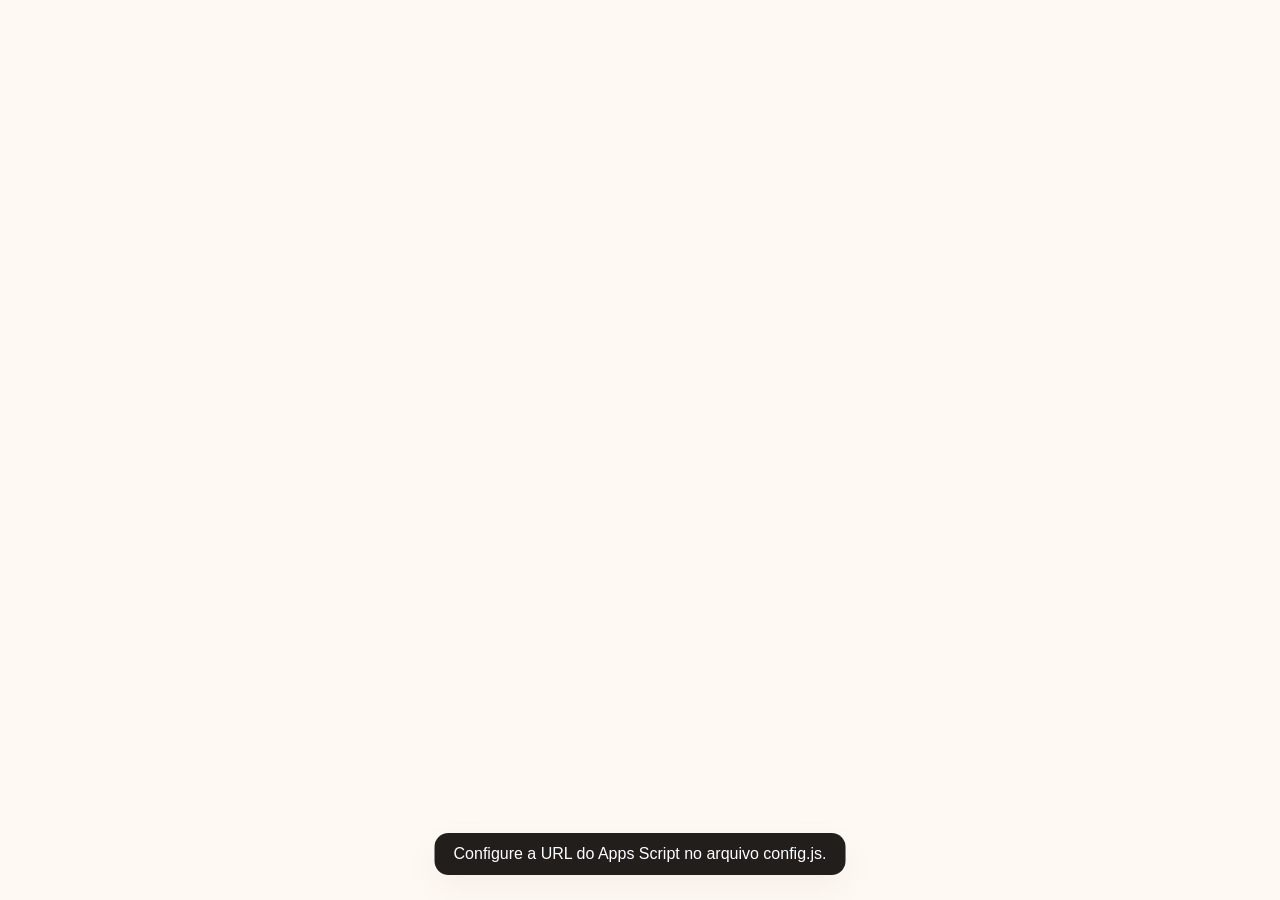
==== commit bc99364d: "Add files via upload" ====
--- a/index.html
+++ b/index.html
@@ -1 +1,21 @@
-<!doctype html><html lang="pt-BR"><head><meta charset="utf-8"><meta name="viewport" content="width=device-width,initial-scale=1"><meta name="theme-color" content="#971a0c"><title>Cardápio digital</title><link rel="stylesheet" href="style.css"></head><body><div id="app"></div><script src="config.js"></script><script type="module" src="app.js"></script></body></html>
+<!DOCTYPE html>
+<html lang="pt-BR">
+ <head>
+  <meta charset="utf-8"/>
+  <meta content="width=device-width,initial-scale=1" name="viewport"/>
+  <meta content="#961406" name="theme-color"/>
+  <title>
+   Brasa Burger · Peça online
+  </title>
+  <link href="https://cdnjs.cloudflare.com/ajax/libs/font-awesome/6.7.2/css/all.min.css" rel="stylesheet"/>
+  <link href="./style.css" rel="stylesheet"/>
+ <script src="./config.js"></script>
+ </head>
+ <body class="customerbody">
+  <div id="app">
+  </div>
+  <script src="./customer.js" type="module">
+  </script>
+ </body>
+</html>
+
--- a/style.css
+++ b/style.css
@@ -1 +1,48 @@
-:root{--primary:#971a0c;--dark:#292525;--border:#eadeda;--back:#fff8f4;--muted:#716a67}*{box-sizing:border-box}html{scroll-behavior:smooth}body{margin:0;background:var(--back);color:var(--dark);font:16px/1.5 system-ui,-apple-system,Segoe UI,sans-serif;padding-bottom:78px}button,input,textarea,select{font:inherit}button{background:var(--primary);color:white;border:0;border-radius:10px;padding:10px 16px;font-weight:700;cursor:pointer}button:hover:not(:disabled){filter:brightness(.92)}button:disabled{opacity:.48;cursor:not-allowed}a{color:var(--primary)}.wrap{width:min(1100px,94%);margin:auto}.top{background:#fff;box-shadow:0 2px 14px #32150910;position:sticky;top:0;z-index:5}.nav,.between{display:flex;align-items:center;justify-content:space-between;gap:12px}.nav{min-height:70px;flex-wrap:wrap}.nav strong{font-size:1.2rem;color:var(--primary)}.nav a{margin-right:12px;text-decoration:none;font-weight:650}.hero{margin:24px 0;background:linear-gradient(110deg,#971a0c,#d96d31);color:white;padding:40px 30px;border-radius:20px}.hero h1{margin:0;font-size:clamp(2rem,5vw,3.5rem)}.hero p{margin:4px 0}.category-nav{display:flex;gap:8px;overflow-x:auto;padding-bottom:12px;position:sticky;top:70px;background:var(--back);z-index:4}.category-nav a{white-space:nowrap;background:#fff;border:1px solid var(--border);padding:8px 14px;border-radius:30px;text-decoration:none;font-weight:600}section{scroll-margin-top:140px}h2{margin:18px 0}.cards{display:grid;grid-template-columns:repeat(auto-fill,minmax(245px,1fr));gap:16px}.product,.panel{background:#fff;border:1px solid var(--border);border-radius:15px;box-shadow:0 2px 12px #5229100a}.product{overflow:hidden;display:flex;flex-direction:column}.product>img,.no-photo{height:175px;width:100%;object-fit:cover;background:#fae9d6}.no-photo{display:grid;place-items:center;font-size:65px}.product-body{padding:15px;display:flex;flex:1;flex-direction:column}.product h3{margin:0}.product p{color:var(--muted);font-size:.91rem;min-height:38px;flex:1}.product b{color:var(--primary)}.cartbar{position:fixed;bottom:0;left:0;width:100%;background:white;box-shadow:0 -2px 18px #0002;padding:12px;z-index:6}.cartbar strong{font-size:1.1rem}.overlay{position:fixed;inset:0;background:#0008;z-index:20;display:grid;place-items:center;padding:12px}.dialog{background:white;width:min(520px,100%);padding:24px;border-radius:18px;max-height:94vh;overflow:auto}.cartline,.listitem{display:flex;justify-content:space-between;align-items:center;gap:12px;border-bottom:1px solid var(--border);padding:13px 0}.cartline .between{gap:14px}.cartline p,.listitem p{color:var(--muted);margin:3px 0}.dialog label,.panel label{display:block;margin:12px 0;font-weight:650}input:not([type=checkbox]):not([type=file]),select,textarea{width:100%;display:block;border:1px solid #cec6c1;border-radius:10px;padding:11px;background:white;color:#222;margin-top:6px}input[type=file]{display:block;margin-top:8px;max-width:100%}.wide{width:100%;margin-top:12px}.secondary{background:#f3eeeb;color:var(--dark)}.danger{background:#b72b2b}.center{text-align:center}.big{font-size:62px}.muted,.foot{color:var(--muted);font-size:.88rem}.foot{text-align:center;margin:40px 0}.toast{position:fixed;right:15px;bottom:98px;background:#242020;color:white;padding:14px 20px;border-radius:12px;z-index:50;max-width:90%;box-shadow:0 5px 20px #0003}.login{max-width:420px;margin:9vh auto;padding:28px}.panel{padding:18px;margin:15px 0}.tabs{display:flex;gap:8px;flex-wrap:wrap}.selected{background:var(--primary)}.listitem .grow{flex:1}.orders{display:grid;grid-template-columns:repeat(auto-fill,minmax(320px,1fr));gap:14px}.order{margin:0}.order h2{font-size:1rem;overflow-wrap:anywhere}.order ul{padding-left:20px}.check{display:flex!important;gap:8px;align-items:center}.status{font-weight:700}.order p{overflow-wrap:anywhere}@media(max-width:530px){.hero{padding:28px 18px}.nav{min-height:65px}.category-nav{top:65px}.dialog{padding:16px}.cards{grid-template-columns:1fr 1fr;gap:8px}.product>img,.no-photo{height:115px}.product-body{padding:10px}.product h3{font-size:1rem}.product p{font-size:.8rem}.product .between{align-items:flex-start;flex-direction:column}.product button{width:100%}.orders{grid-template-columns:1fr}}
+:root{--brand:#961406;--accent:#d5411a;--bg:#faf8f5;--surface:#fff;--text:#211e1b;--muted:#87817d;--line:#eee9e5;--green:#238866;--shadow:0 12px 36px #3b190b0c}*{box-sizing:border-box}body{margin:0;background:var(--bg);color:var(--text);font-family:Inter,ui-sans-serif,-apple-system,BlinkMacSystemFont,'Segoe UI',sans-serif}button,input,select,textarea{font:inherit}button{cursor:pointer;border:0}button:disabled{opacity:.45;cursor:not-allowed}.primary{background:var(--brand);color:#fff;padding:13px 18px;border-radius:13px;font-weight:700}.primary:hover{background:#771308}.secondary{background:#f8ece7;color:var(--brand);padding:12px 16px;border-radius:12px;font-weight:650}.outline{background:#fff;border:1px solid var(--line);padding:11px 15px;border-radius:12px;color:var(--text)}.iconbtn{border:1px solid var(--line);border-radius:13px;background:#fff;padding:10px 12px}.muted{color:var(--muted)}.small{font-size:12px}.row{display:flex;align-items:center;gap:12px}.between{justify-content:space-between}.wrap{flex-wrap:wrap}.pill{font-size:11px;background:#f8e7de;border-radius:99px;padding:6px 10px;color:var(--brand);font-weight:750}.green{color:var(--green)}.card{background:#fff;border:1px solid #eeeae7;border-radius:20px;box-shadow:0 3px 12px #4a130807}.input{width:100%;padding:12px 14px;border:1px solid #e8e2df;border-radius:12px;background:#fff;outline:none}.input:focus{border-color:var(--accent);box-shadow:0 0 0 3px #d5411a20}label.field{font-size:13px;font-weight:650;display:block;margin:12px 0 6px}.grid{display:grid;gap:16px}.empty{color:var(--muted);padding:30px;text-align:center}.toast{position:fixed;bottom:25px;left:50%;transform:translateX(-50%);background:#211e1b;color:#fff;padding:12px 19px;border-radius:14px;z-index:999;box-shadow:var(--shadow);max-width:90%;text-align:center}.hidden{display:none!important}.photo{background:linear-gradient(135deg,#fbe9d4,#eed7c3);object-fit:cover;display:flex;align-items:center;justify-content:center;overflow:hidden}.photo img{width:100%;height:100%;object-fit:cover}.placeholder{font-size:56px;filter:drop-shadow(0 5px 8px #71280022)}.modalshade{position:fixed;inset:0;background:#21120e99;display:flex;align-items:center;justify-content:center;padding:18px;z-index:100}.modal{max-height:92vh;overflow:auto;background:#fff;border-radius:23px;padding:25px;width:min(560px,100%);box-shadow:0 25px 100px #1a0d0b35}.modal h2{margin:0 0 18px;font-size:22px}.modal .actions{display:flex;justify-content:flex-end;gap:10px;margin-top:22px}.checkboxline{display:flex;align-items:center;gap:9px;font-size:14px;padding:7px 0}.checkboxline input{accent-color:var(--brand)}.gallery{display:flex;gap:8px;overflow:auto;padding:8px 0}.gallery img{width:78px;height:70px;border-radius:10px;object-fit:cover}.sectiontitle{font-weight:800;letter-spacing:-.035em;font-size:23px;margin:0 0 17px}.noborder{border:0;background:transparent}.brand{font-size:21px;font-weight:900;letter-spacing:-1.2px}.brand i{display:inline-grid;place-items:center;font-size:19px;font-style:normal;background:var(--brand);color:white;border-radius:11px;width:39px;height:39px;margin-right:8px}
+/* Administration */
+.adminbody{background:#f6f5f3}.adminshell{display:flex;min-height:100vh}.sidebar{width:242px;background:white;border-right:1px solid var(--line);padding:24px 15px;position:sticky;top:0;height:100vh;flex-shrink:0;display:flex;flex-direction:column}.navcaption{font-size:10px;color:#a2a1a0;letter-spacing:.1em;font-weight:800;margin:34px 12px 11px}.navitem{display:flex;align-items:center;gap:13px;padding:13px 15px;width:100%;text-align:left;background:transparent;border-radius:13px;color:#68625f;font-weight:650;margin:2px 0}.navitem.active{background:#f8e7e1;color:var(--brand)}.navitem span{font-size:18px;width:23px}.sidebarbottom{margin-top:auto;border-radius:17px;padding:17px;background:linear-gradient(135deg,#961406,#d5411a);color:white}.adminmain{flex:1;min-width:0;padding:28px 34px;max-width:1550px;margin:auto}.adminheader{display:flex;justify-content:space-between;align-items:center;gap:15px;margin-bottom:32px}.adminheader h1{margin:0;font-size:29px;letter-spacing:-1.1px}.adminheader p{color:var(--muted);margin:7px 0 0;font-size:13px}.adminsearch{border:1px solid var(--line);border-radius:12px;background:white;padding:12px;width:240px}.stats{grid-template-columns:repeat(4,1fr)}.stat{padding:21px}.stat .value{font-size:30px;font-weight:850;letter-spacing:-1px;margin:18px 0 7px}.stat .label{font-size:13px;color:#69605e}.stat .symbol{background:#fbefe9;color:var(--brand);width:36px;height:36px;display:grid;place-items:center;border-radius:12px}.panels{grid-template-columns:1.25fr 1fr;margin-top:22px}.panel{padding:22px}.panel h3{margin:0 0 18px}.barrow{display:flex;align-items:center;gap:12px;margin:15px 0;font-size:13px}.bartrack{background:#f4eeea;flex:1;border-radius:20px;height:11px;overflow:hidden}.barfill{height:100%;border-radius:20px;background:linear-gradient(90deg,#f2b19d,var(--brand))}.tablewrap{overflow:auto}.datatable{width:100%;border-collapse:collapse;font-size:13px}.datatable th{text-align:left;color:#9a938f;font-size:11px;font-weight:700;padding:14px 12px;border-bottom:1px solid var(--line);white-space:nowrap}.datatable td{padding:15px 12px;border-bottom:1px solid #f5f0ec;vertical-align:middle}.datatable tr:last-child td{border-bottom:0}.datatable .thumb{width:48px;height:48px;border-radius:12px;flex-shrink:0}.status{border-radius:99px;padding:6px 10px;background:#e9f6ed;color:#26844d;font-weight:700;font-size:11px;white-space:nowrap}.status.off{background:#f8eae5;color:#9f4a35}.toolbar{display:flex;align-items:center;justify-content:space-between;gap:12px;margin-bottom:17px}.chip{padding:9px 14px;border-radius:99px;border:1px solid #eae4df;background:white;font-size:12px;font-weight:700}.chip.selected{background:#f8e7e1;border-color:#f1c4b5;color:var(--brand)}.formgrid{display:grid;grid-template-columns:1fr 1fr;gap:0 13px}.formgrid .full{grid-column:1/-1}.image-drop{border:2px dashed #e5d7d1;background:#fffbf9;border-radius:14px;padding:17px;text-align:center;cursor:pointer}.image-drop input{max-width:100%}.subnav{display:flex;gap:8px;flex-wrap:wrap}.ordercard{padding:20px;margin:12px 0}.ordercard .items{font-size:13px;line-height:1.8;margin:15px 0;border-block:1px solid var(--line);padding:10px 0}.configcard{padding:23px;max-width:750px}.mobiletop{display:none}
+/* Customer */
+.customerbody{background:#fff9f3}.customertop{background:#fff8f1;max-width:720px;margin:auto;padding:23px 18px 0}.customerwrap{max-width:720px;margin:auto;padding:0 18px 110px}.shopheading{display:flex;align-items:center;justify-content:space-between;gap:10px;margin-bottom:22px}.shopheading h1{margin:4px 0 3px;font-weight:900;letter-spacing:-1.5px;font-size:29px}.shopheading p{margin:0;color:#86766c;font-size:12px}.roundbtn{display:grid;place-items:center;background:white;border:1px solid #f2e6df;border-radius:15px;width:44px;height:44px;font-size:20px;box-shadow:0 4px 12px #5a21110c}.searchbar{display:flex;gap:10px;margin:15px 0 20px}.searchbar input{background:#fff;border:1px solid #f0e9e3;border-radius:16px;flex:1;min-width:0;padding:15px}.hero{min-height:215px;border-radius:22px;background:linear-gradient(110deg,#6e0d05,#9f1c09 65%,#d6411b);color:white;padding:25px 23px;display:flex;position:relative;overflow:hidden;align-items:center}.hero .copy{z-index:1;max-width:60%}.hero h2{font-size:27px;letter-spacing:-1px;line-height:1.06;margin:10px 0}.hero p{font-size:12px;line-height:1.5;opacity:.9}.hero button{background:#fff;color:var(--brand);border-radius:13px;padding:10px 13px;font-weight:800;margin-top:8px;font-size:12px}.customersection{margin-top:27px}.customersection h2{font-size:19px;letter-spacing:-.6px;margin:0 0 14px}.categoryrow{display:flex;gap:17px;overflow-x:auto;padding-bottom:7px;scrollbar-width:none}.catbubble{background:transparent;min-width:80px;display:flex;flex-direction:column;align-items:center;gap:8px;font-weight:750;font-size:11px;color:#51443f}.catbubble .bubble{background:white;box-shadow:0 5px 14px #68291511;border-radius:50%;width:73px;height:73px;display:grid;place-items:center;font-size:33px;border:2px solid transparent;overflow:hidden}.catbubble.active .bubble{border-color:var(--accent);background:#ffe8da}.catbubble.active{color:var(--brand)}.catbubble img{width:100%;height:100%;object-fit:cover}.productsgrid{grid-template-columns:repeat(2,minmax(0,1fr));gap:13px}.productcard{background:#fff;border:1px solid #f4eae2;border-radius:18px;padding:10px;box-shadow:0 6px 22px #6c35100a;min-width:0}.productcard .photo{height:147px;border-radius:14px;position:relative}.productcard .photo .placeholder{font-size:83px}.productcard h3{font-size:14px;line-height:1.25;margin:11px 0 5px}.productcard p{font-size:11px;color:#8f817b;min-height:29px;line-height:1.4;margin:0}.price{font-weight:850;color:var(--brand);font-size:17px}.oldprice{font-size:11px;text-decoration:line-through;color:#aaa}.productfoot{display:flex;align-items:center;justify-content:space-between;gap:4px;margin-top:12px}.addbtn{background:var(--accent);color:white;border-radius:11px;width:34px;height:34px;font-size:22px}.productcard .pill{position:absolute;top:8px;left:8px;background:white;font-size:10px}.bottomnav{position:fixed;bottom:0;left:50%;transform:translateX(-50%);width:min(720px,100%);background:#fff;display:flex;justify-content:space-around;align-items:center;box-shadow:0 -8px 30px #612d1b12;z-index:30;border-radius:19px 19px 0 0;padding:12px 8px max(12px,env(safe-area-inset-bottom))}.bottomnav button{display:flex;align-items:center;flex-direction:column;gap:3px;color:#8d817c;background:transparent;font-size:10px;font-weight:650;min-width:58px}.bottomnav button b{font-size:21px;font-weight:400}.bottomnav button.active{color:var(--brand)}.cartcount{position:absolute;margin-left:20px;margin-top:-5px;border-radius:50%;background:var(--brand);color:#fff;padding:2px 5px;font-size:10px}.progress{height:9px;background:#f1e9e5;border-radius:9px;overflow:hidden}.progress>div{background:var(--accent);height:100%;border-radius:9px}.cartline{display:flex;gap:12px;padding:13px 0;border-bottom:1px solid var(--line)}.cartline .photo{width:65px;height:65px;border-radius:12px;flex-shrink:0}.stepdot{height:5px;flex:1;background:#f0e5df;border-radius:10px}.stepdot.current{background:var(--accent)}@media(max-width:1150px){.stats{grid-template-columns:repeat(2,1fr)}.panels{grid-template-columns:1fr}}@media(max-width:760px){.sidebar{display:none}.adminmain{padding:16px}.mobiletop{display:flex;gap:7px;overflow:auto;margin-bottom:16px}.mobiletop button{white-space:nowrap}.adminheader{flex-wrap:wrap}.adminheader h1{font-size:23px}.adminsearch{width:100%}.stats{gap:9px}.stat{padding:15px}.stat .value{font-size:23px}.panel{padding:15px}.adminmain{width:100%}.hero:after{font-size:140px;right:-14px}.hero h2{font-size:25px}}@media(min-width:720px){.customerwrap{background:#fff9f3}.customertop{padding-top:35px}.productsgrid{grid-template-columns:repeat(3,minmax(0,1fr))}}
+/* Unified catalog organizer */
+.catalog-category{margin:12px 0;overflow:hidden;transition:box-shadow .18s ease,transform .18s ease}.catalog-category:hover{box-shadow:0 8px 24px #4a130811}.catalog-heading{display:flex;align-items:center;gap:12px;padding:16px;flex-wrap:wrap}.catalog-collapse{background:#f8eeeb;color:var(--brand);border-radius:9px;padding:8px}.grow{flex:1;min-width:130px}.catalog-items{padding:0 15px 15px 50px;min-height:30px}.catalog-product{display:flex;align-items:center;gap:12px;border-top:1px solid var(--line);padding:10px 0;transition:background .15s}.catalog-product:hover{background:#fffbf8}.catalogthumb{width:44px;height:44px;border-radius:10px;flex-shrink:0}.catalogthumb .placeholder{font-size:26px}.draghandle{cursor:grab;color:#b3a39c;font-size:22px;user-select:none}.dragging{opacity:.5;outline:2px dashed var(--accent)}.catalog-add{background:#faf0eb;color:var(--brand);padding:11px;border-radius:10px;margin-top:8px}.option-editor{background:#faf7f5;border:1px solid var(--line);border-radius:13px;padding:13px;margin:9px 0}.productcard{cursor:pointer;transition:transform .18s ease,box-shadow .18s ease}.productcard:hover{transform:translateY(-2px);box-shadow:0 9px 28px #6c35101d}.choice-group{border:1px solid var(--line);border-radius:15px;padding:14px;margin:12px 0}.choice-group h3{margin:0 0 5px}.choice-option{display:flex;align-items:center;gap:10px;padding:9px 0;border-top:1px solid #f6f2ef}.choice-option input{accent-color:var(--brand)}@media(prefers-reduced-motion:reduce){.catalog-category,.catalog-product,.productcard{transition:none}}
+
+/* Product editor — reusable addons picker */
+.linked-addons{display:grid;gap:8px;margin:10px 0}
+.linked-addon{display:flex;align-items:center;gap:10px;background:#faf8f7;border:1px solid var(--line);border-radius:12px;padding:10px 12px}
+.linked-addon .grow,.addon-pick-option .grow{display:flex;flex-direction:column;gap:3px;min-width:0}
+.linked-addon-icon{display:grid;place-items:center;flex:none;width:32px;height:32px;border-radius:9px;background:#fbeae6;color:var(--primary,#961406);font-weight:700}
+.addon-picker{margin-top:12px;border:1px solid var(--line);border-radius:14px;padding:12px;background:#fff}
+.addon-picker[hidden]{display:none}
+.addon-results{display:grid;gap:5px;margin-top:9px;max-height:240px;overflow:auto}
+.addon-pick-option{width:100%;display:flex;align-items:center;gap:10px;text-align:left;border:1px solid transparent;border-radius:10px;background:transparent;padding:10px;cursor:pointer;color:inherit;transition:background .15s ease,border-color .15s ease}
+.addon-pick-option:hover,.addon-pick-option:focus-visible{background:#fff5f2;border-color:#eed5ce}
+.picker-add{font-size:12px;color:#961406;white-space:nowrap;font-weight:600}
+@media(prefers-reduced-motion:reduce){.addon-pick-option{transition:none}}
+
+/* v0.4: product image, fixed incentive, quantity controls, subtle motion */
+.shipping-sticky{position:sticky;top:0;z-index:25;background:#fff9f3ed;backdrop-filter:blur(12px);padding:11px 4px 12px;margin:0 auto 8px;max-width:720px;padding:12px 18px;font-size:12px;font-weight:750;color:var(--brand)}
+.shipping-sticky .progress{height:5px;margin-top:8px}.customertop{display:flow-root}.customerbody .fa-solid{color:inherit;font-size:.95em}
+.swipe-hint{margin-top:20px;padding:14px 10px;color:#7a5146;font-size:12px;text-align:center;background:#fff5ed;border:1px dashed #e9cfc4;border-radius:14px}.swipe-arrows{display:flex;justify-content:center;gap:14px;margin-top:10px}.swipe-arrows button{background:white;color:var(--brand);border:1px solid #e7d5ca;border-radius:50%;height:34px;width:34px}
+.product-detail-modal{padding:0;overflow:auto}.product-detail-hero{height:270px;width:100%;background-color:#6e160d;background-position:center;background-size:cover;position:relative;color:white;border-radius:23px 23px 15px 15px;overflow:hidden}.product-detail-top{position:absolute;top:0;left:0;right:0;display:flex;align-items:flex-start;justify-content:space-between;gap:14px;padding:22px 20px;background:linear-gradient(180deg,#350800a8,transparent)}.product-detail-top h2{font-size:22px;line-height:1.2;color:#fff;margin:0;text-shadow:0 1px 4px #0007}.detail-close{background:#ffffffed;color:#50100a;border:0;border-radius:50%;width:36px;height:36px;flex-shrink:0;display:grid;place-items:center}.detail-placeholder{height:100%;display:grid;place-items:center;font-size:75px;color:#fff5}.product-detail-content{padding:22px 24px 25px}.choice-group{padding:17px 0;border-top:1px solid var(--line)}.choice-group h3{margin:0 0 5px}.choice-option{display:flex;align-items:center;gap:9px;padding:13px 0;border-bottom:1px solid #f3ece7;font-size:13px}.choice-name{flex:1}.choice-option>b{font-size:12px;white-space:nowrap}.choice-counter{display:flex;align-items:center;gap:9px;margin-left:auto}.choice-counter button{width:30px;height:30px;border-radius:9px;background:#f8ebe5;color:var(--brand);font-size:12px}.choice-counter strong{min-width:14px;text-align:center}.choice-counter button:disabled{opacity:.3}
+.productcard,.addbtn,.catbubble,.swipe-arrows button{transition:transform .18s ease,box-shadow .18s ease}.productcard:active,.addbtn:active,.swipe-arrows button:active{transform:scale(.97)}.customersection#menu{scroll-margin-top:85px}
+@media(max-width:600px){.product-detail-modal{width:100%;max-height:95dvh;border-radius:23px 23px 0 0;align-self:flex-end}.modalshade:has(.product-detail-modal){padding:0;align-items:flex-end}.product-detail-hero{height:clamp(230px,64vw,350px)}}
+@media(prefers-reduced-motion:reduce){.productcard,.addbtn,.catbubble,.swipe-arrows button{transition:none}html{scroll-behavior:auto}}
+
+/* v0.5: swipe feedback and order navigation */
+#menu{will-change:transform;touch-action:pan-y;contain:layout style}.swipe-hint{animation:swipeNudge 2.8s ease-in-out infinite}.pix-result{margin:18px 0;text-align:left;padding:15px;background:#fff5ee;border-radius:14px}.pix-result textarea{font-size:11px;overflow-wrap:anywhere}@keyframes swipeNudge{0%,75%,100%{transform:translateX(0)}83%{transform:translateX(-7px)}91%{transform:translateX(5px)}}@media(prefers-reduced-motion:reduce){.swipe-hint{animation:none}#menu{will-change:auto}}
+
+/* v0.6: preserve viewport during horizontal category changes */
+#menu{overflow-anchor:none;backface-visibility:hidden;transform:translateZ(0)}
+html{overflow-anchor:none}
+
+.footer-banner {
+  padding: 28px 22px;
+  min-height: 150px;
+  border-radius: 16px;
+  background-color: #961406;
+  background-size: cover;
+  background-position: center;
+  color: white;
+}
+.footer-banner h2,.footer-banner p { color: white; }
+#menu { touch-action: pan-y; contain: layout style; }
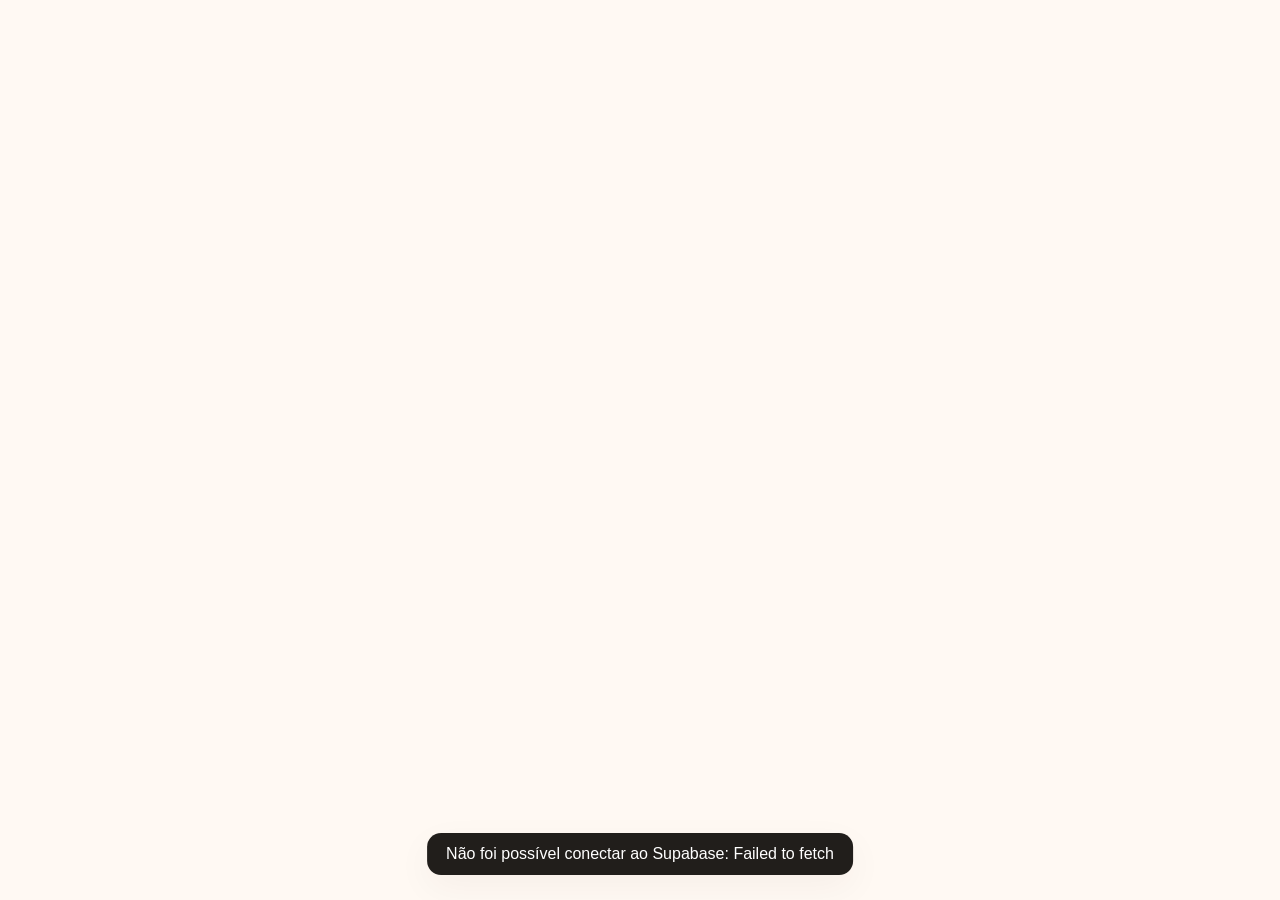
==== commit 1e0a1a11: "Add files via upload" ====
--- a/index.html
+++ b/index.html
@@ -7,6 +7,7 @@
   <title>
    Brasa Burger · Peça online
   </title>
+  <link rel="preconnect" href="https://dedbrpfewhcpfjxkgmaq.supabase.co" crossorigin/>
   <link href="https://cdnjs.cloudflare.com/ajax/libs/font-awesome/6.7.2/css/all.min.css" rel="stylesheet"/>
   <link href="./style.css" rel="stylesheet"/>
  <script src="./config.js"></script>
--- a/style.css
+++ b/style.css
@@ -46,3 +46,6 @@
 }
 .footer-banner h2,.footer-banner p { color: white; }
 #menu { touch-action: pan-y; contain: layout style; }
+
+.mf-loading body::before{content:"";position:fixed;top:0;left:0;height:3px;width:40%;background:var(--accent,#d5411a);z-index:1000;animation:mfbar 1s ease-in-out infinite}@keyframes mfbar{0%{left:-40%}100%{left:100%}}
+.catalog-product .secondary{white-space:nowrap;padding:8px 12px;font-size:13px}.catalog-heading .primary,.catalog-heading .secondary{white-space:nowrap}
